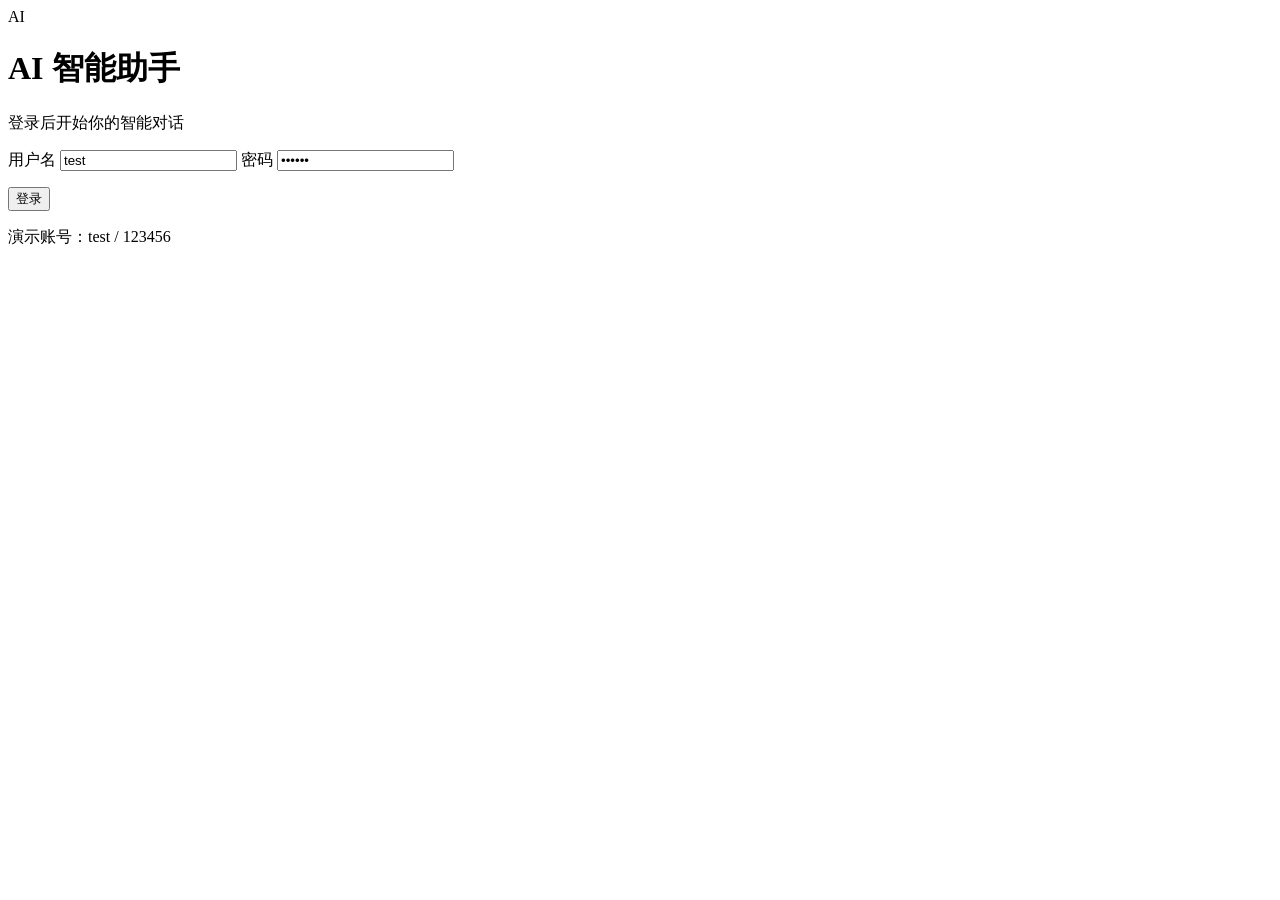
==== src/main/resources/static/index.html @ 31255fd6 "Prepare AI assistant demo for Railway deployment" ====
<!DOCTYPE html>
<html lang="zh-CN">
<head>
    <meta charset="UTF-8">
    <meta name="viewport" content="width=device-width, initial-scale=1.0">
    <title>登录 - AI 智能助手</title>
    <link rel="stylesheet" href="/css/style.css">
</head>
<body class="login-page">
<main class="login-card">
    <div class="brand-mark" aria-hidden="true">AI</div>
    <h1>AI 智能助手</h1>
    <p class="login-subtitle">登录后开始你的智能对话</p>

    <form id="login-form" class="login-form">
        <label for="username">用户名</label>
        <input id="username"
               name="username"
               type="text"
               value="test"
               maxlength="50"
               autocomplete="username"
               required>

        <label for="password">密码</label>
        <input id="password"
               name="password"
               type="password"
               value="123456"
               maxlength="100"
               autocomplete="current-password"
               required>

        <p id="login-error" class="form-error" role="alert"></p>
        <button id="login-button" class="primary-button" type="submit">登录</button>
    </form>

    <p class="demo-account">演示账号：test / 123456</p>
</main>

<script src="/js/login.js"></script>
</body>
</html>
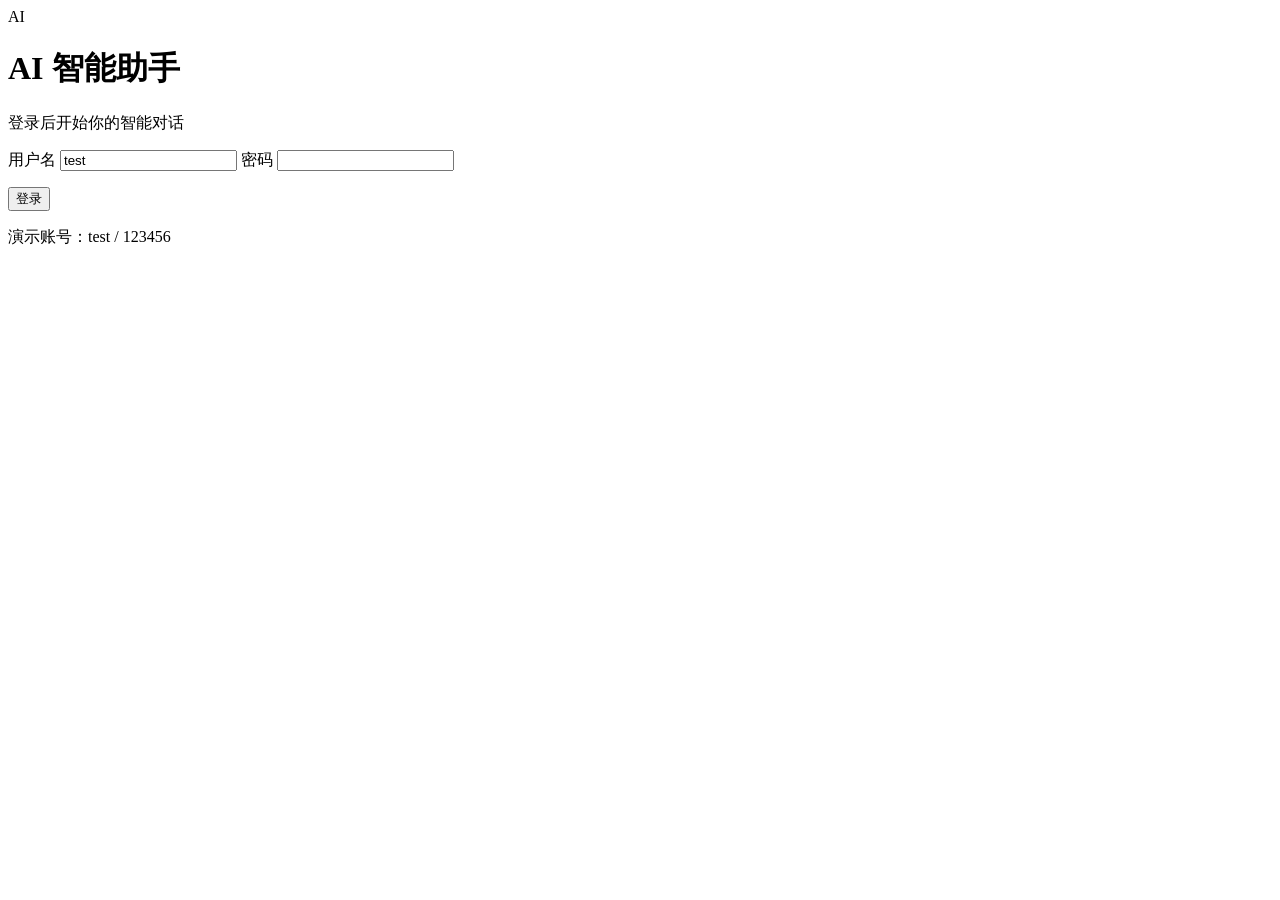
==== commit 07b9eba0: "Add iPhone PWA support and mobile chat layout" ====
--- a/src/main/resources/static/index.html
+++ b/src/main/resources/static/index.html
@@ -2,8 +2,17 @@
 <html lang="zh-CN">
 <head>
     <meta charset="UTF-8">
-    <meta name="viewport" content="width=device-width, initial-scale=1.0">
+    <meta name="viewport" content="width=device-width, initial-scale=1.0, viewport-fit=cover">
+    <meta name="theme-color" content="#4f46e5">
+    <meta name="mobile-web-app-capable" content="yes">
+    <meta name="apple-mobile-web-app-capable" content="yes">
+    <meta name="apple-mobile-web-app-status-bar-style" content="black-translucent">
+    <meta name="apple-mobile-web-app-title" content="AI 助手">
+    <meta name="format-detection" content="telephone=no">
     <title>登录 - AI 智能助手</title>
+    <link rel="manifest" href="/manifest.json">
+    <link rel="apple-touch-icon" sizes="180x180" href="/icons/apple-touch-icon.png">
+    <link rel="icon" type="image/png" sizes="192x192" href="/icons/icon-192.png">
     <link rel="stylesheet" href="/css/style.css">
 </head>
 <body class="login-page">
@@ -26,7 +35,6 @@
         <input id="password"
                name="password"
                type="password"
-               value="123456"
                maxlength="100"
                autocomplete="current-password"
                required>
@@ -38,7 +46,7 @@
     <p class="demo-account">演示账号：test / 123456</p>
 </main>
 
+<script src="/js/pwa.js"></script>
 <script src="/js/login.js"></script>
 </body>
 </html>
-
